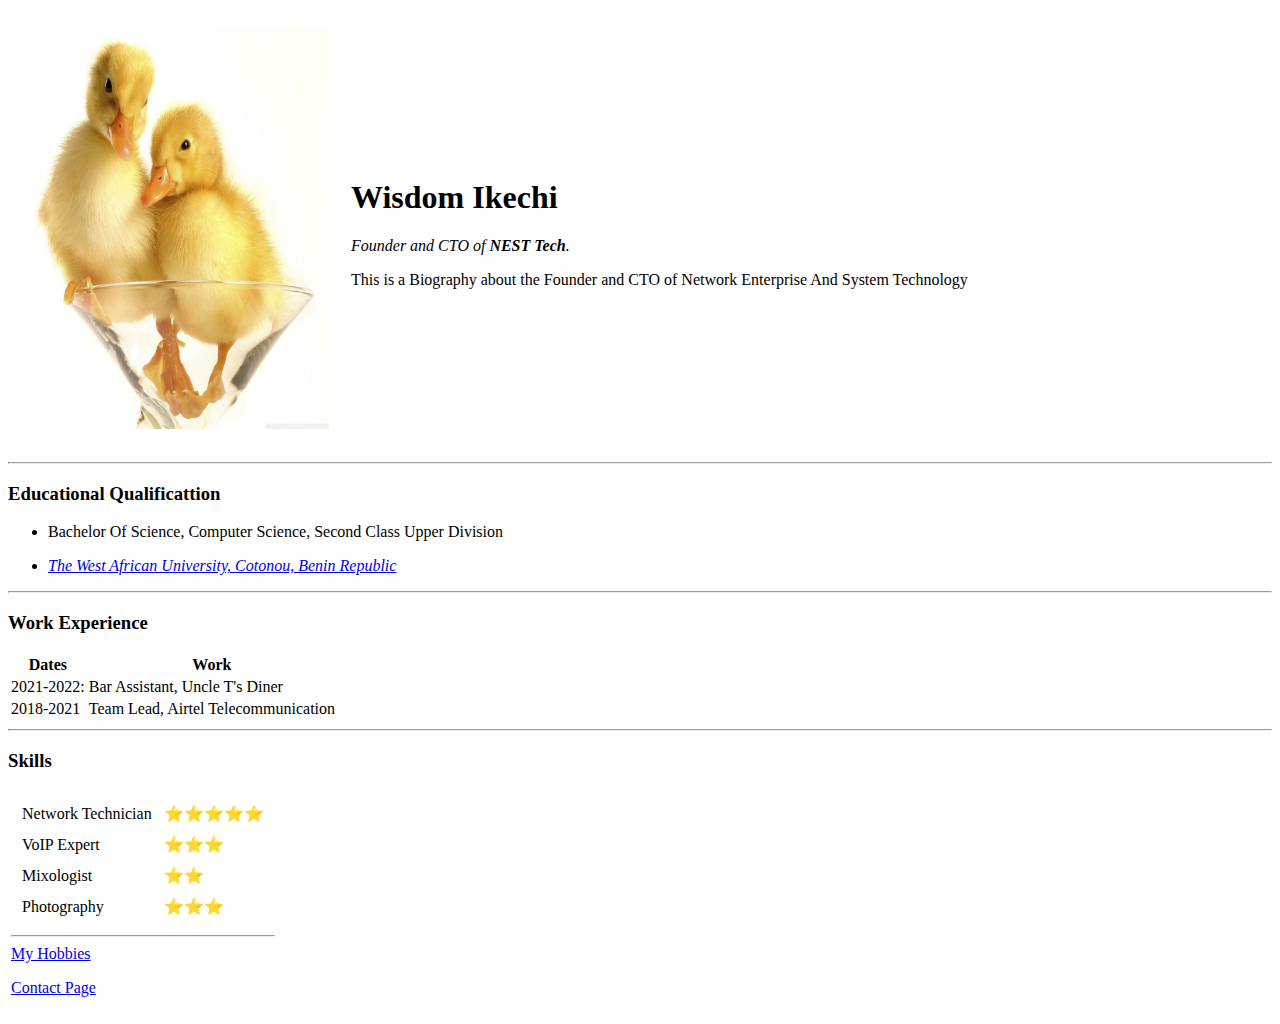
==== index.html @ dc65e1c9 "my work profile" ====
<!DOCTYPE html>
<html lang="en" dir="ltr">

<head>
  <meta charset="utf-8">
  <title>Wisdoms Personal Sites</title>
  <link rel="stylesheet" href="css/styles.css">
</head>

<body>
  <table cellspacing="20">
    <tr>
      <td><img src="Images/docks.jpg" alt="Wisdom Profile Picture" width="300" height="400"></td>
      <td>
        <h1>Wisdom Ikechi</h1>
        <p><em>Founder and CTO of <strong>NEST Tech</strong>.</em></p>
        <p>This is a Biography about the Founder and CTO of Network Enterprise And System Technology</p>
      </td>
    </tr>
  </table>
  <hr>
  <h3>Educational Qualificattion</h3>
  <ul>
    <li>
      <p>Bachelor Of Science, Computer Science, Second Class Upper Division</p>
    </li>
    <li><em><a href="https://thewauu.com/">The West African University, Cotonou, Benin Republic</a></em></li>
  </ul>
  <hr>
  <h3>Work Experience</h3>
  <table class="Fixed Order">
    <thead>
      <tr>
        <th>Dates</th>
        <th>Work</th>
      </tr>
    </thead>
    <tbody>
      <td>2021-2022:</td>
      <td>Bar Assistant, Uncle T's Diner</td>
      </tr>
      <tr>
        <td>2018-2021</td>
        <td>Team Lead, Airtel Telecommunication</td>
      </tr>
    </tbody>
  </table>
  <hr>
  <h3>Skills</h3>
  <table>
    <tr>
      <td>
        <table cellspacing="10">
          <tr>
            <td>Network Technician</td>
            <td>⭐⭐⭐⭐⭐</td>
          </tr>
          <tr>
            <td>VoIP Expert</td>
            <td>⭐⭐⭐</td>
          </tr>
          <tr>
            <td>Mixologist</td>
            <td>⭐⭐</td>
          </tr>
          <tr>
            <td>Photography</td>
            <td>⭐⭐⭐</td>
          </tr>
      </td>
    </tr>
  </table>
  <hr>
  <a href="Hobbies.html">My Hobbies</a>
  <p><a href="Contact Page.html">Contact Page</a></p>
</body>

</html>
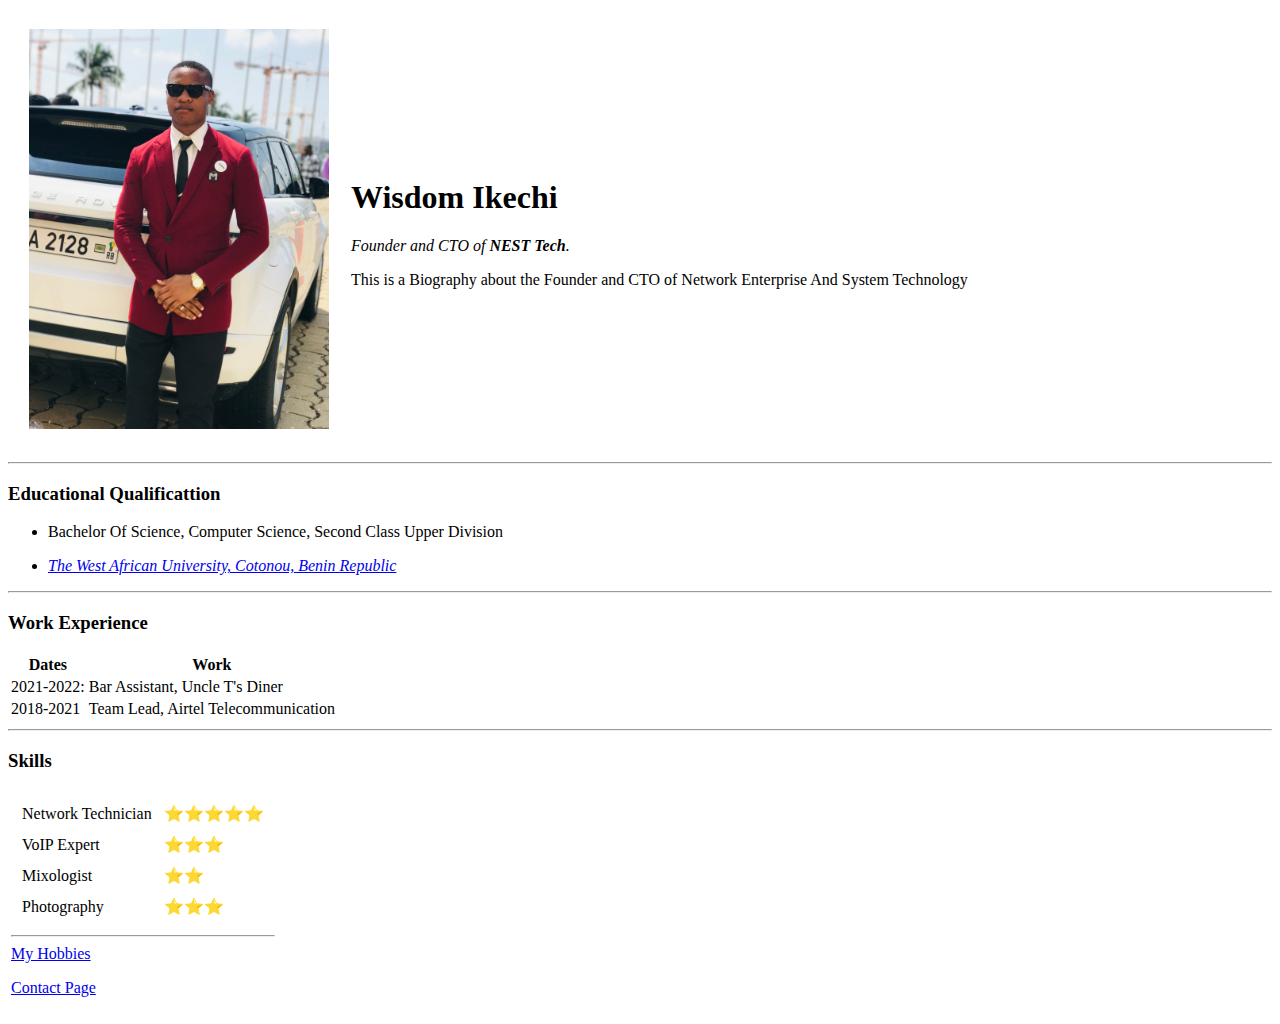
==== commit 3b5bf71e: "changed profile" ====
--- a/index.html
+++ b/index.html
@@ -10,7 +10,7 @@
 <body>
   <table cellspacing="20">
     <tr>
-      <td><img src="Images/docks.jpg" alt="Wisdom Profile Picture" width="300" height="400"></td>
+      <td><img src="Images/Pics of me.jpeg" alt="Wisdom Profile Picture" width="300" height="400"></td>
       <td>
         <h1>Wisdom Ikechi</h1>
         <p><em>Founder and CTO of <strong>NEST Tech</strong>.</em></p>
